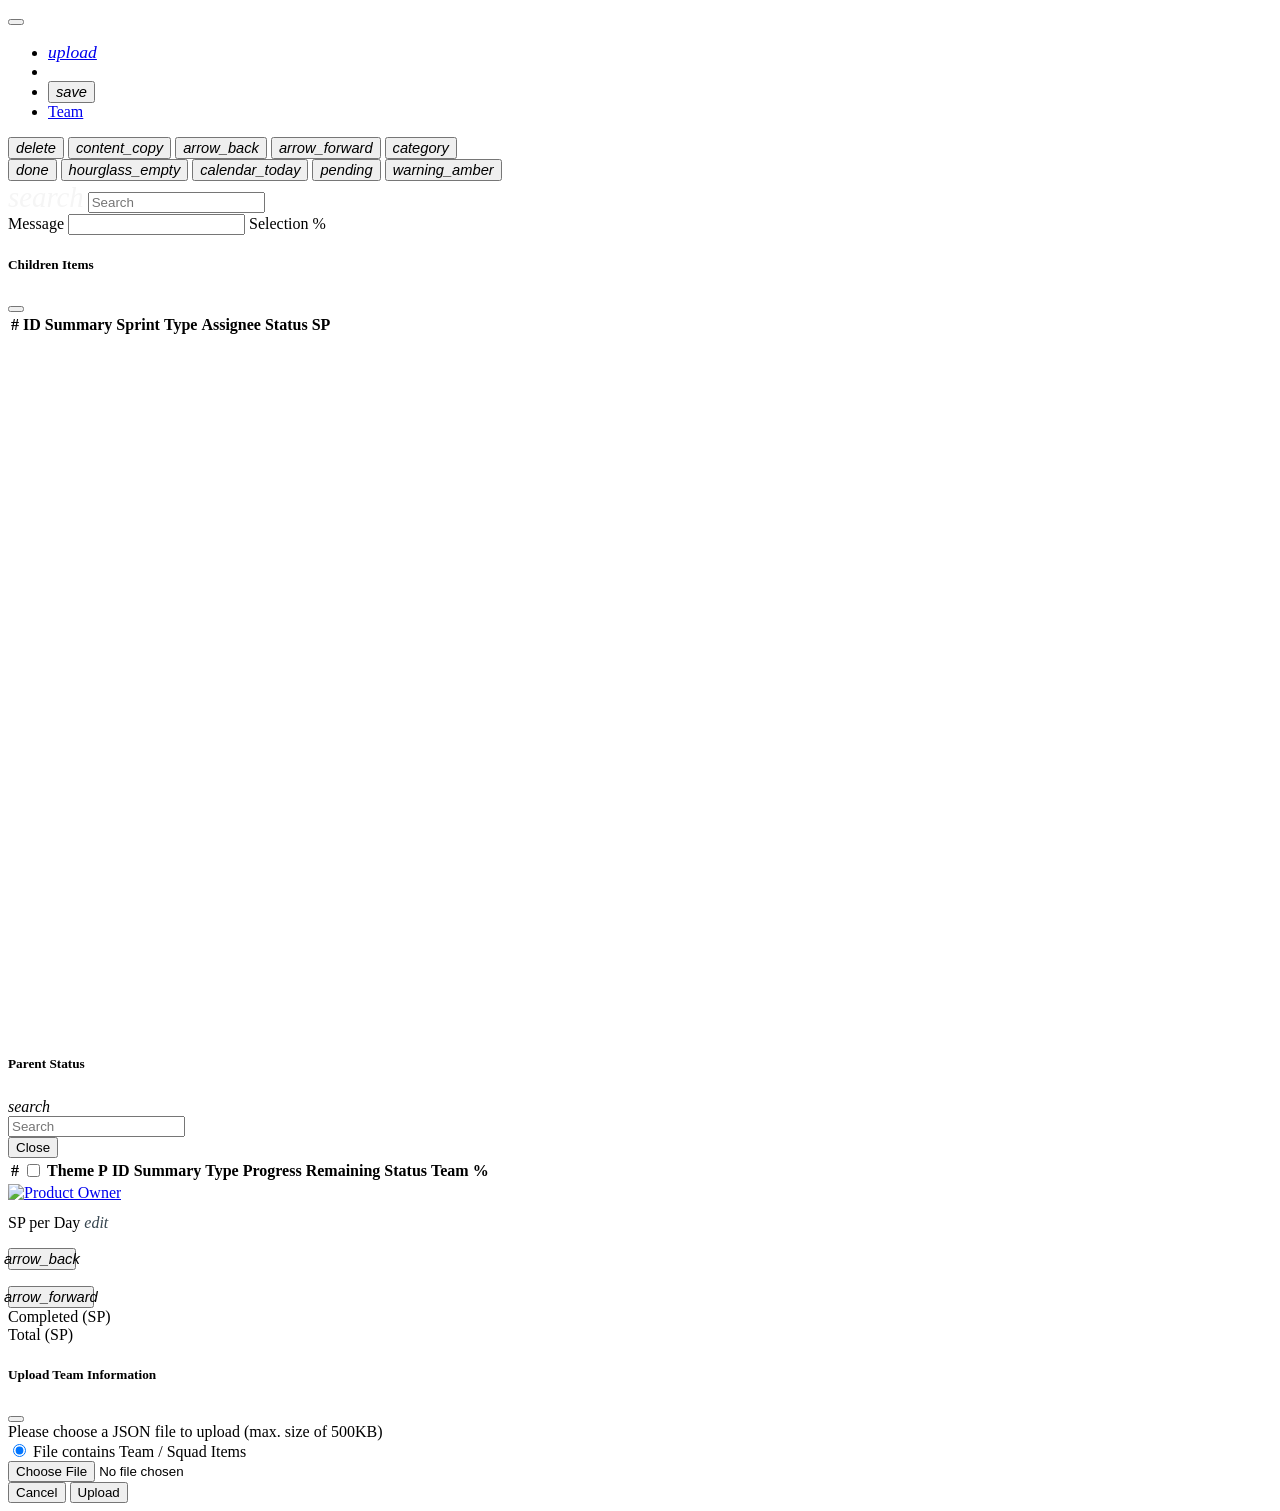
==== static/index.html @ 8217c9a0 "Filter by assignee popup menu" ====
<!doctype html>
<html lang="en">

<head>
  <meta charset="utf-8">
  <meta http-equiv="X-UA-Compatible" content="IE=edge">
  <meta name="viewport" content="width=device-width, initial-scale=1">

  <!-- Bootstrap CSS & Material Icons -->
  <!--
  <link href="https://cdn.jsdelivr.net/npm/bootstrap@5.1.3/dist/css/bootstrap.min.css" rel="stylesheet"
    integrity="sha384-1BmE4kWBq78iYhFldvKuhfTAU6auU8tT94WrHftjDbrCEXSU1oBoqyl2QvZ6jIW3" crossorigin="anonymous">
  <link href="https://fonts.googleapis.com/icon?family=Material+Icons" rel="stylesheet">
  -->
  <link href="/public/css/bootstrap.css" rel="stylesheet">
  <link href="/public/css/MaterialIcons.css" rel="stylesheet">
  <style>
    i.custom {
      font-size: 1em;
      color: #36454f;
    }

    i.warning {
      font-size: 1em;
      color: #FFA900;
    }

    i.row {
      font-size: 1.1em;
      /*color: #262626;*/
      cursor: pointer;
      -webkit-user-select: none;
      -webkit-touch-callout: none;
      -moz-user-select: none;
      -ms-user-select: none;
      user-select: none;
    }

    i.small {
      font-size: 1.1em;
      --bs-gutter-x: 1.5rem;
      margin-right: calc(-.5 * var(--bs-gutter-x));
      margin-left: calc(-.5 * var(--bs-gutter-x));
    }

    i.navitem {
      padding-top: 4px;
      font-size: 1.8em;
      color: whitesmoke;
      -webkit-user-select: none;
      -webkit-touch-callout: none;
      -moz-user-select: none;
      -ms-user-select: none;
      user-select: none;
    }

    .clickable {
      cursor: pointer;
      -webkit-user-select: none;
      -webkit-touch-callout: none;
      -moz-user-select: none;
      -ms-user-select: none;
      user-select: none;
    }

    .popover-body {
      padding-left: 0;
      padding-bottom: 0;
    }

    .menuitem-padding {
      padding-top: 5;
      padding-bottom: 5;
    }

    th {
      cursor: pointer;
      -webkit-user-select: none;
      -webkit-touch-callout: none;
      -moz-user-select: none;
      -ms-user-select: none;
      user-select: none;
    }
  </style>

  <link rel="icon" href="/public/favicon.ico">
  <title id="title">Pippi v0.6</title>
</head>

<body oncontextmenu="return false;">
  <!-- Bootstrap Bundle with Popper -->
  <script src="/public/bootstrap.bundle.min.js"></script>
  <script src="/public/main.js"></script>
  <script src="/public/popup.js"></script>

  <!-- Popup menu (z-index below Bootstrap 5 modal, popover, tooltip) -->
  <div class="list-group col-auto" id="context-menu" style="position: absolute; z-index: 1035; display: none;">
  </div>

  <!-- Header -->
  <nav id="header" class="navbar sticky-top navbar-expand navbar-dark bg-dark">
    <div class="container-fluid">
      <button class="navbar-toggler" type="button" data-bs-toggle="collapse" data-bs-target="#navbarToggler" aria-controls="navbarToggler" aria-expanded="false" aria-label="Toggle navigation">
        <span class="navbar-toggler-icon"></span>
      </button>
      <div class="collapse navbar-collapse" id="navbarToggler">
        <ul class="navbar-nav mb-2 mb-lg-0">
          <li class="nav-item">
            <span data-bs-toggle="modal" data-bs-target="#uploadFile">
              <a id="upload" class="btn btn-primary mx-1" href="#" role="button" title="Upload" data-bs-toggle="tooltip" data-bs-placement="bottom">
                <i class="material-icons row">upload</i>
              </a>
            </span>
          </li>
          <li class="nav-item">
            <a id="download" class="btn btn-primary mx-1" href="#" role="button"
              title="Download" data-bs-toggle="tooltip" data-bs-placement="bottom" style="display: none;">
              <i class="material-icons row">download</i>
            </a>
          </li>
          <li class="nav-item">
            <button id="save_to_local" class="btn btn-light mx-1" onclick="saveToStorage(true)" title="Save Locally" data-bs-toggle="tooltip" data-bs-placement="bottom">
              <i class="material-icons row">save</i>
            </button>
          </li>
          <li class="nav-item dropdown">
            <a class="nav-link dropdown-toggle" href="#" id="navbarDropdownMenuLink" role="button" data-bs-toggle="dropdown" aria-expanded="false">
              Team
            </a>
            <ul id="teams" class="dropdown-menu" aria-labelledby="navbarDropdownMenuLink">
            </ul>
          </li>
        </ul>

        <div class="d-flex">
          <button id="delete_storage" class="btn btn-light mx-1" onclick="deleteLocalStorage()"
            title="Delete All" data-bs-toggle="tooltip" data-bs-placement="bottom">
            <i class="material-icons row">delete</i>
          </button>
          <button id="copy_to_clipboard" class="btn btn-light mx-1" onclick="copyItems()"
            title="Copy to Clipboard" data-bs-toggle="tooltip" data-bs-placement="bottom">
            <i class="material-icons row">content_copy</i>
          </button>
          <button id="fit_canvas" class="btn btn-light mx-1" onclick="fitToCanvas()"
            title="Fit to Canvas" data-bs-toggle="tooltip" data-bs-placement="bottom" style="display: none;">
            <i class="material-icons row">fit_screen</i>
          </button>
          <button id="previous_sprint_b" class="btn btn-light mx-1 disabled" onclick="showPrevious()"
            title="Previous Sprint" data-bs-toggle="tooltip" data-bs-placement="bottom">
            <i class="material-icons row">arrow_back</i>
          </button>
          <button id="next_sprint_b" class="btn btn-light mx-1 disabled" onclick="showNext()"
            title="Next Sprint" data-bs-toggle="tooltip" data-bs-placement="bottom">
            <i class="material-icons row">arrow_forward</i>
          </button>
          <button id="item_map" class="btn btn-light mx-1" onclick="toggleItemMap()"
            title="Toggle Map" data-bs-toggle="tooltip" data-bs-placement="bottom">
            <i class="material-icons row">category</i>
          </button>
        </div>
        <div class="d-flex me-auto mx-1">
          <span class="text-light fs-5" id="team_name"></span>
        </div>
        <div class="d-flex">
          <button id="show_completed" class="btn btn-success mx-1 disabled" onclick="showCompleted('global_search')"
            title="Show Completed" data-bs-toggle="tooltip" data-bs-placement="bottom">
            <i class="material-icons row">done</i>
          </button>
          <button id="show_inprogress" class="btn btn-warning mx-1 disabled" onclick="showInprogress('global_search')"
            title="Show Inprogress" data-bs-toggle="tooltip" data-bs-placement="bottom">
            <i class="material-icons row">hourglass_empty</i>
          </button>
          <button id="show_ready" class="btn btn-primary mx-1 disabled" onclick="showReady('global_search')"
            title="Show Ready" data-bs-toggle="tooltip" data-bs-placement="bottom">
            <i class="material-icons row">calendar_today</i>
          </button>
          <button id="show_pending" class="btn btn-secondary mx-1 disabled" onclick="showPending('global_search')"
            title="Show Pending" data-bs-toggle="tooltip" data-bs-placement="bottom">
            <i class="material-icons row">pending</i>
          </button>
          <button id="show_blocked" class="btn btn-danger mx-1 disabled" onclick="showBlocked('global_search')"
            title="Show Blocked" data-bs-toggle="tooltip" data-bs-placement="bottom">
            <i class="material-icons row">warning_amber</i>
          </button>
        </div>

        <div class="d-flex" data-type="assignee">
          <span class="nav-item"><i class="material-icons navitem">search</i></span>
          <input class="form-control me-2" maxlength="20" type="search" placeholder="Search" aria-label="Search" id="global_search"
            onchange="searchKey('global_search')" onkeyup="searchKey('global_search')" onsearch="searchKey('global_search')">
        </div>
      </div>
    </div>
  </nav>

  <!-- Footer -->
  <nav id="footer" class="navbar fixed-bottom navbar-light bg-light py-0">
    <div class="input-group">
      <span class="input-group-text text-primary" id="message-prefix">Message</span>
      <input type="text" class="form-control" id="message-text" aria-label="Message" readonly />
      <span class="input-group-text text-muted" id="message-stats">Selection</span>
      <span class="input-group-text text-muted" id="message-percent">%</span>
    </div>
  </nav>

  <!-- Modal: Children dialog -->
  <div class="modal fade" id="itemChildren" data-bs-backdrop="static" data-bs-keyboard="false" tabindex="-1" aria-labelledby="itemChildrenLabel" aria-hidden="true">
    <div class="modal-dialog modal-fullscreen modal-dialog-centered">
      <div class="modal-content">
        <div class="modal-header">
          <h5 class="modal-title" style="width: 100%" id="childrenItemsLabel">Children Items</h5>
          <button type="button" class="btn-close" data-bs-dismiss="modal" aria-label="Close"></button>
        </div>
        <div class="modal-body">
          <div class="container" style="overflow-y: auto; min-height: 80vh; max-height: 80vh; max-width: 100%;">
            <table class="table table-striped align-middle table-sm">
              <thead>
                <tr>
                  <th>#</th>
                  <th onclick="sortChildrenBy('jira')">ID</th>
                  <th onclick="sortChildrenBy('summary')">Summary</th>
                  <th onclick="sortChildrenBy('sprint')">Sprint</th>
                  <th onclick="sortChildrenBy('type')">Type</th>
                  <th onclick="sortChildrenBy('assignee')">Assignee</th>
                  <th onclick="sortChildrenBy('status')">Status</th>
                  <th onclick="sortChildrenBy('estimate')">SP</th>
                </tr>
              </thead>
              <tbody id="children_items" />
            </table>
          </div>
        </div>
        <div class="modal-footer py-1">
          <div class="container">
            <div class="d-flex">
              <div class="col">
                <h5 id="parentItemLabel">Parent Status</h5>
              </div>
              <div class="col-auto" style="padding-top: 4px;">
                <i class="material-icons">search</i>
              </div>
              <div class="col-auto px-2">
                <input class="form-control me-2" maxlength="20" type="search" placeholder="Search" aria-label="Search" id="children_search"
                  onchange="searchChildrenKey('children_search')" onkeyup="searchChildrenKey('children_search')" onsearch="searchChildrenKey('children_search')">
              </div>
              <div class="col-auto">
                <button type="button" class="btn btn-secondary" data-bs-dismiss="modal">Close</button>
              </div>
            </div>
          </div>
        </div>
      </div>
    </div>
  </div>

  <!-- Canvas -->
  <div id="canvas-div" class="container" style="max-width: 100%; display: none;">
    <div class="row">
      <div id="canvas-bg" class="col px-0 mr-auto" style="overflow: none;">
        <canvas id="canvas" />
      </div>
    </div>
  </div>

  <!-- Table -->
  <div id="table-div" class="container" style="max-width: 100%;">
    <div class="row">
      <div class="col" style="overflow-y: auto; max-height: 72vh;">
        <table class="table table-striped align-middle table-sm">
          <thead>
            <tr>
              <th>#</th>
              <th><input class="form-check-input" id="selectTeamCB" title="Select All" onchange="toggleSelection(this.checked)" type="checkbox" value="" /></th>
              <th onclick="sortBy('theme')">Theme</th>
              <th onclick="sortBy('priority')">P</th>
              <th onclick="sortBy('jira')">ID</th>
              <th onclick="sortBy('summary')">Summary</th>
              <th onclick="sortBy('type')">Type</th>
              <th onclick="sortBy('progress')">Progress</th>
              <th onclick="sortBy('computed_remaining')">Remaining</th>
              <th onclick="sortBy('status')">Status</th>
              <th onclick="sortBy('computed_team_pct')">Team %</th>
            </tr>
          </thead>
          <tbody id="items" />
        </table>
      </div>
    </div>

    <div class="row">
      <div class="col align-self-center">
        <div class="row">
          <div class="col">
            <a target="pippi" href="#"
              title="Pippi = PI > Plan > PI" data-bs-toggle="tooltip" data-bs-placement="top">
              <img id="user_icon" src="/public/usericon.png" alt="Product Owner" width="64" height="64">
            </a>
          </div>
        </div>
        <div class="row justify-content-left">
          <div class="col align-self-center" style="margin-top: 0.8em;">
            <nobr class="clickable" onclick="toggleEditSPDayRate('sp_per_day_rate', 'sp_per_day_input')">
              <span class="fs-6">SP per Day</span>
              <i class="material-icons custom">edit</i>
            </nobr>
            <input id="sp_per_day_input" maxlength="10" style="display:none"
              onchange="updateSPDayRate('sp_per_day_rate', 'sp_per_day_input', true)"
              onkeyup="updateSPDayRate('sp_per_day_rate', 'sp_per_day_input', false)" />
            <div id="sp_per_day_rate" />
          </div>
        </div>
      </div>
    </div>

    <div class="col text-center">
      <span id="team_status" class="fs-4"></span>
      <p id="team_remaining"></p>
      <div class="d-flex">
        <div class="col">
          <button id="previous_sprint" class="btn btn-outline-dark disabled" onclick="showPrevious()" title="Previous Sprint" data-bs-toggle="tooltip" data-bs-placement="bottom">
            <i class="material-icons small">arrow_back</i>
          </button>
        </div>
        <div class="col">
         <p id="team_date" class="h5 text-muted"></p>
        </div>
        <div class="col">
          <button id="next_sprint" class="btn btn-outline-dark disabled" onclick="showNext()" title="Next Sprint" data-bs-toggle="tooltip" data-bs-placement="bottom">
            <i class="material-icons small">arrow_forward</i>
          </button>
        </div>
      </div>
    </div>

    <div class="col text-end">
      <span class="fs-4">Completed (SP)</span>
      <div id="team_completed" />
    </div>
    <div class="col text-end">
      <span class="fs-4">Total (SP)</span>
      <div id="team_total" />
    </div>
  </div>

  <!-- Modal: Upload dialog -->
  <div class="modal fade" id="uploadFile" data-bs-backdrop="static" data-bs-keyboard="false" tabindex="-1" aria-labelledby="uploadFileLabel" aria-hidden="true">
    <div class="modal-dialog modal-dialog-centered">
      <div class="modal-content">
        <div class="modal-header">
          <h5 class="modal-title" id="uploadFileLabel">Upload Team Information</h5>
          <button type="button" class="btn-close" data-bs-dismiss="modal" aria-label="Close"></button>
        </div>
        <div class="modal-body">
          <div class="input-group mb-3">
            <span class="input-group-text">Please choose a JSON file to upload (max. size of 500KB)</span>
          </div>
          <div class="input-group mb-3">
            <div class="form-check form-check-inline">
              <input class="form-check-input" type="radio" name="uploadRadioOptions" id="itemsRadio" value="items" checked>
              <label class="form-check-label" for="itemsRadio">File contains Team / Squad Items</label>
            </div>
          </div>
          <div class="input-group mb-3">
            <input type="file" class="form-control" id="file" accept=".json">
          </div>
        </div>
        <div class="modal-footer py-1">
          <button type="button" class="btn btn-secondary" data-bs-dismiss="modal">Cancel</button>
          <button type="button" class="btn btn-primary" onclick="uploadJSONFile(document.querySelector('input[name = uploadRadioOptions]:checked').value)">Upload</button>
        </div>
      </div>
    </div>
  </div>

</body>
</html>
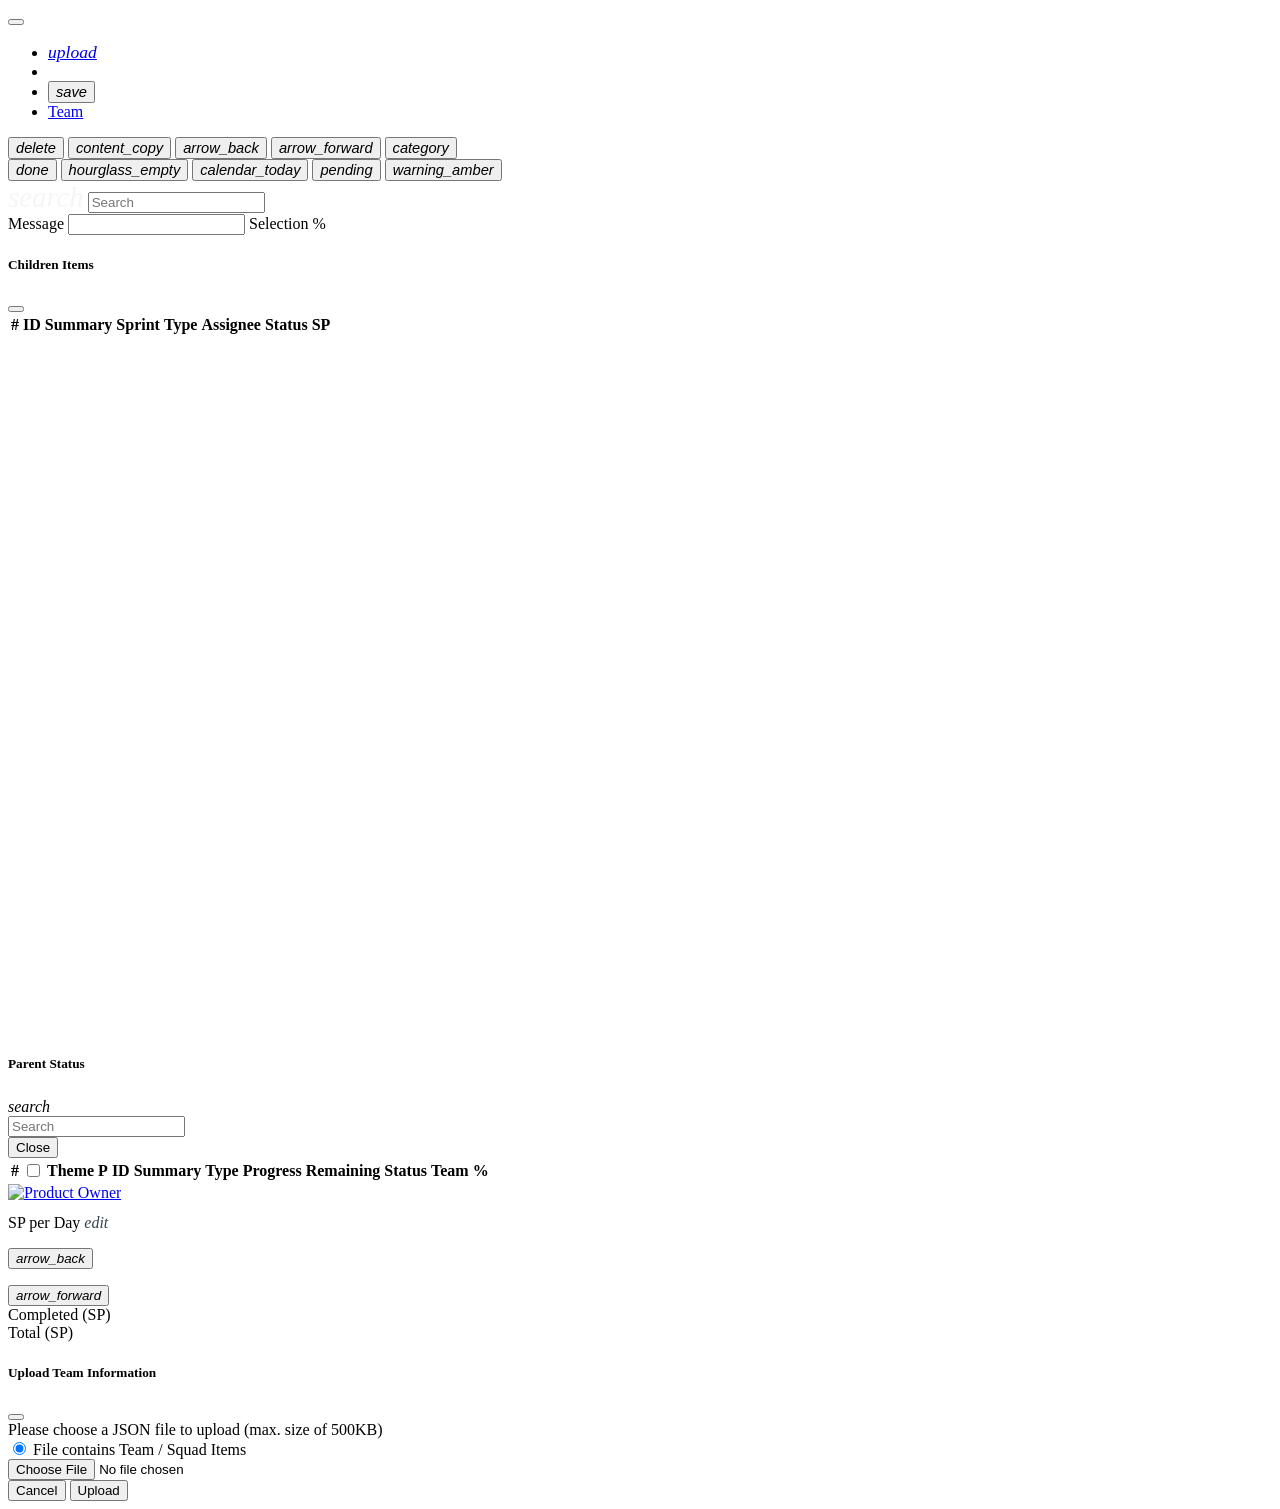
==== commit fb5f7170: "Show assignee on map" ====
--- a/static/index.html
+++ b/static/index.html
@@ -317,16 +317,16 @@
       <p id="team_remaining"></p>
       <div class="d-flex">
         <div class="col">
-          <button id="previous_sprint" class="btn btn-outline-dark disabled" onclick="showPrevious()" title="Previous Sprint" data-bs-toggle="tooltip" data-bs-placement="bottom">
-            <i class="material-icons small">arrow_back</i>
+          <button id="previous_sprint" class="btn btn-outline-dark px-0 py-1 disabled" onclick="showPrevious()" title="Previous Sprint" data-bs-toggle="tooltip" data-bs-placement="bottom">
+            <i class="material-icons">arrow_back</i>
           </button>
         </div>
         <div class="col">
          <p id="team_date" class="h5 text-muted"></p>
         </div>
         <div class="col">
-          <button id="next_sprint" class="btn btn-outline-dark disabled" onclick="showNext()" title="Next Sprint" data-bs-toggle="tooltip" data-bs-placement="bottom">
-            <i class="material-icons small">arrow_forward</i>
+          <button id="next_sprint" class="btn btn-outline-dark px-0 py-1 disabled" onclick="showNext()" title="Next Sprint" data-bs-toggle="tooltip" data-bs-placement="bottom">
+            <i class="material-icons">arrow_forward</i>
           </button>
         </div>
       </div>
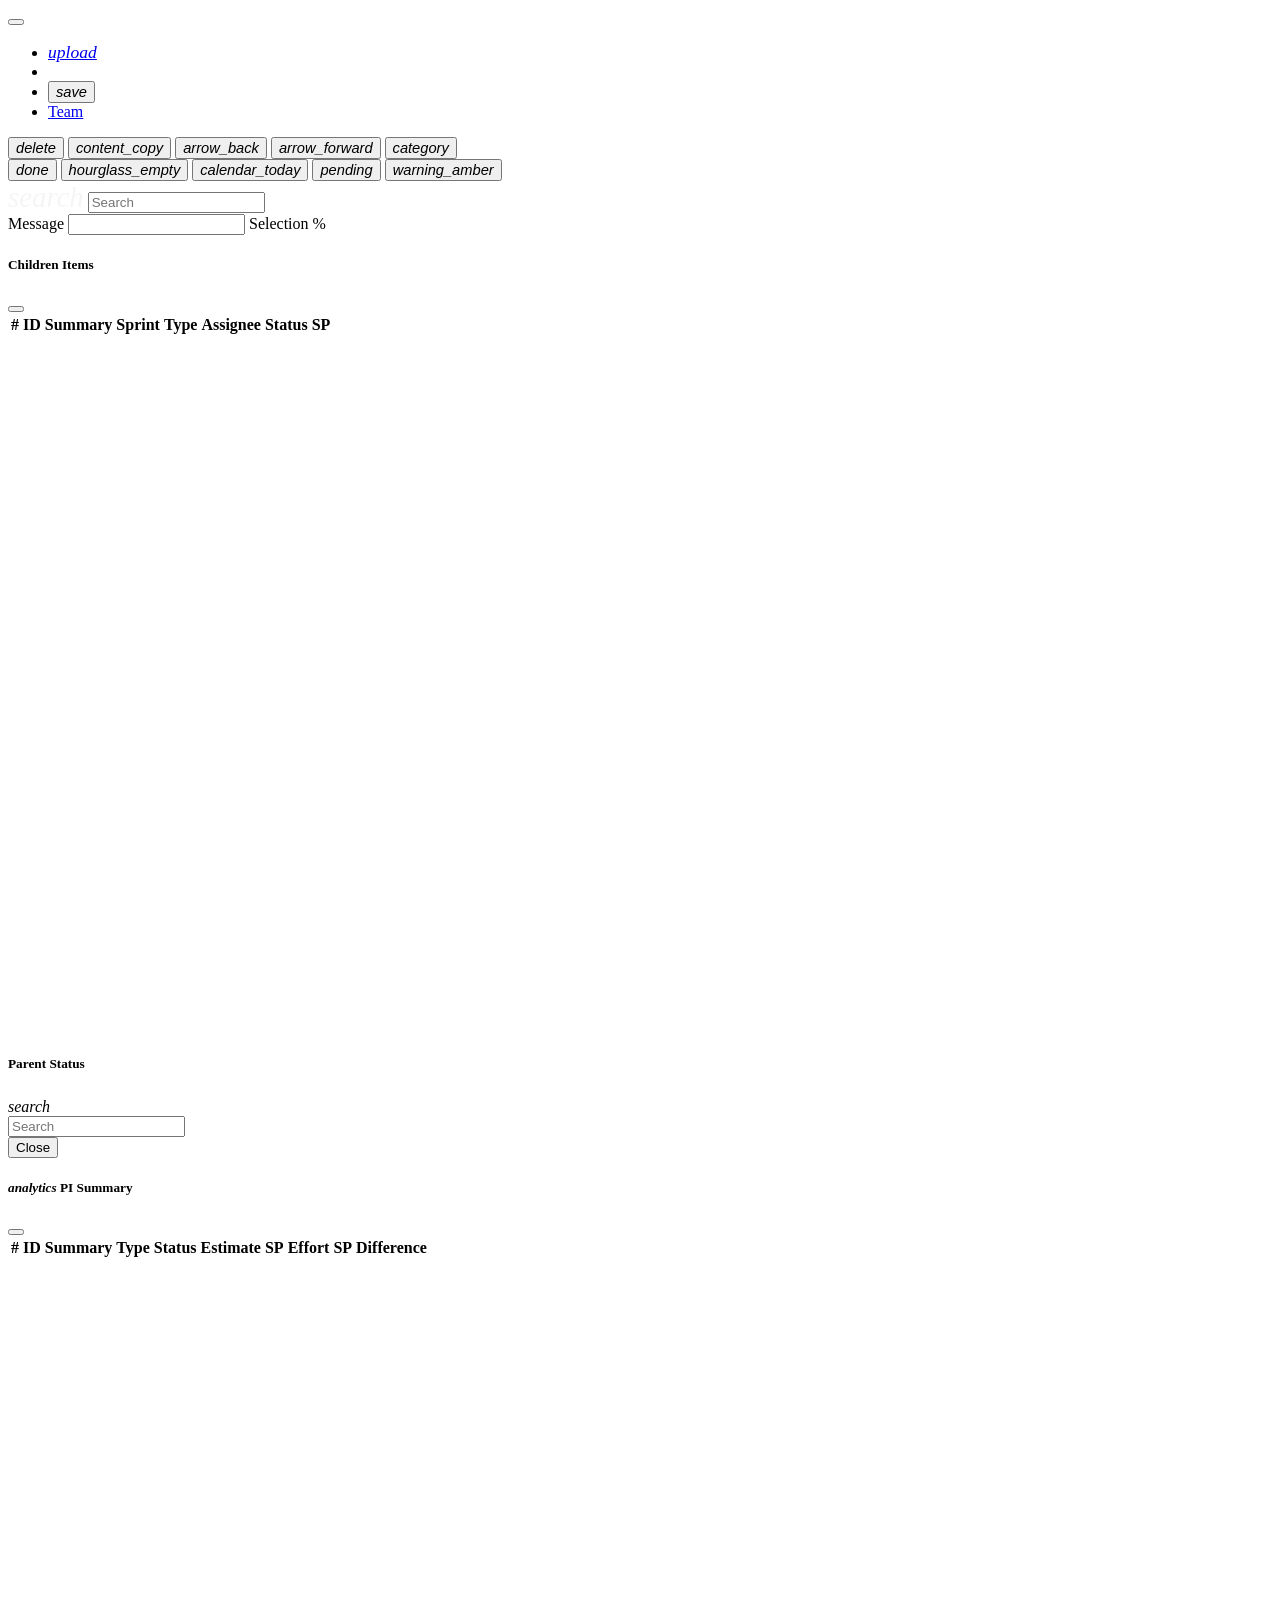
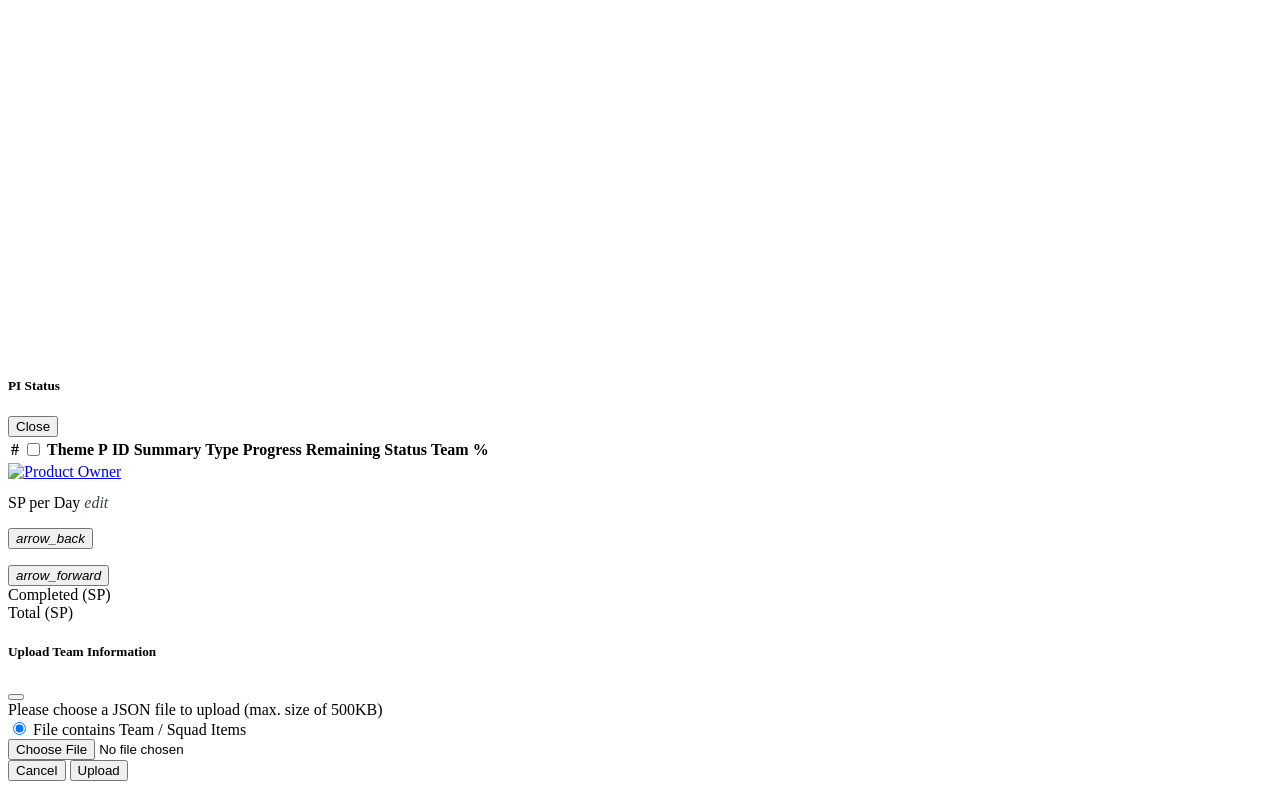
==== commit e03b1e56: "Add PI Summary dialog" ====
--- a/static/index.html
+++ b/static/index.html
@@ -81,10 +81,17 @@
       -ms-user-select: none;
       user-select: none;
     }
+
+    @media all and (min-width: 992px) {
+      .nav-item .dropdown-menu{ display: none; }
+      /*.nav-item:hover .nav-link{   }*/
+      .nav-item:hover .dropdown-menu{ display: block; left: -50px; }
+      .nav-item .dropdown-menu{ margin-top:0; }
+    }
   </style>
 
   <link rel="icon" href="/public/favicon.ico">
-  <title id="title">Pippi v0.6</title>
+  <title id="title">Pippi v0.7</title>
 </head>
 
 <body oncontextmenu="return false;">
@@ -253,6 +260,49 @@
     </div>
   </div>
 
+  <!-- Modal: PI Summary dialog -->
+  <div class="modal fade" id="itemSummary" data-bs-backdrop="static" data-bs-keyboard="false" tabindex="-1" aria-labelledby="itemSummaryLabel" aria-hidden="true">
+    <div class="modal-dialog modal-fullscreen modal-dialog-centered">
+      <div class="modal-content">
+        <div class="modal-header">
+          <h5 class="modal-title" style="width: 100%" id="summaryItemsLabel"><i class="material-icons">analytics</i> PI Summary</h5>
+          <button type="button" class="btn-close" data-bs-dismiss="modal" aria-label="Close"></button>
+        </div>
+        <div class="modal-body">
+          <div class="container" style="overflow-y: auto; min-height: 80vh; max-height: 80vh; max-width: 100%;">
+            <table class="table table-striped align-middle table-sm">
+              <thead>
+                <tr>
+                  <th>#</th>
+                  <th onclick="sortSummaryBy('jira')">ID</th>
+                  <th onclick="sortSummaryBy('summary')">Summary</th>
+                  <th onclick="sortSummaryBy('type')">Type</th>
+                  <th onclick="sortSummaryBy('status')">Status</th>
+                  <th onclick="sortSummaryBy('estimate')">Estimate SP</th>
+                  <th onclick="sortSummaryBy('computed_effort')">Effort SP</th>
+                  <th onclick="sortSummaryBy('computed_diff')">Difference</th>
+                </tr>
+              </thead>
+              <tbody id="summary_items" />
+            </table>
+          </div>
+        </div>
+        <div class="modal-footer py-1">
+          <div class="container">
+            <div class="d-flex">
+              <div class="col">
+                <h5 id="summaryItemLabel">PI Status</h5>
+              </div>
+              <div class="col-auto">
+                <button type="button" class="btn btn-secondary" data-bs-dismiss="modal">Close</button>
+              </div>
+            </div>
+          </div>
+        </div>
+      </div>
+    </div>
+  </div>
+
   <!-- Canvas -->
   <div id="canvas-div" class="container" style="max-width: 100%; display: none;">
     <div class="row">
@@ -293,7 +343,7 @@
           <div class="col">
             <a target="pippi" href="#"
               title="Pippi = PI > Plan > PI" data-bs-toggle="tooltip" data-bs-placement="top">
-              <img id="user_icon" src="/public/usericon.png" alt="Product Owner" width="64" height="64">
+              <img id="user_icon" src="/public/pippi.png" alt="Product Owner" width="64" height="64">
             </a>
           </div>
         </div>
